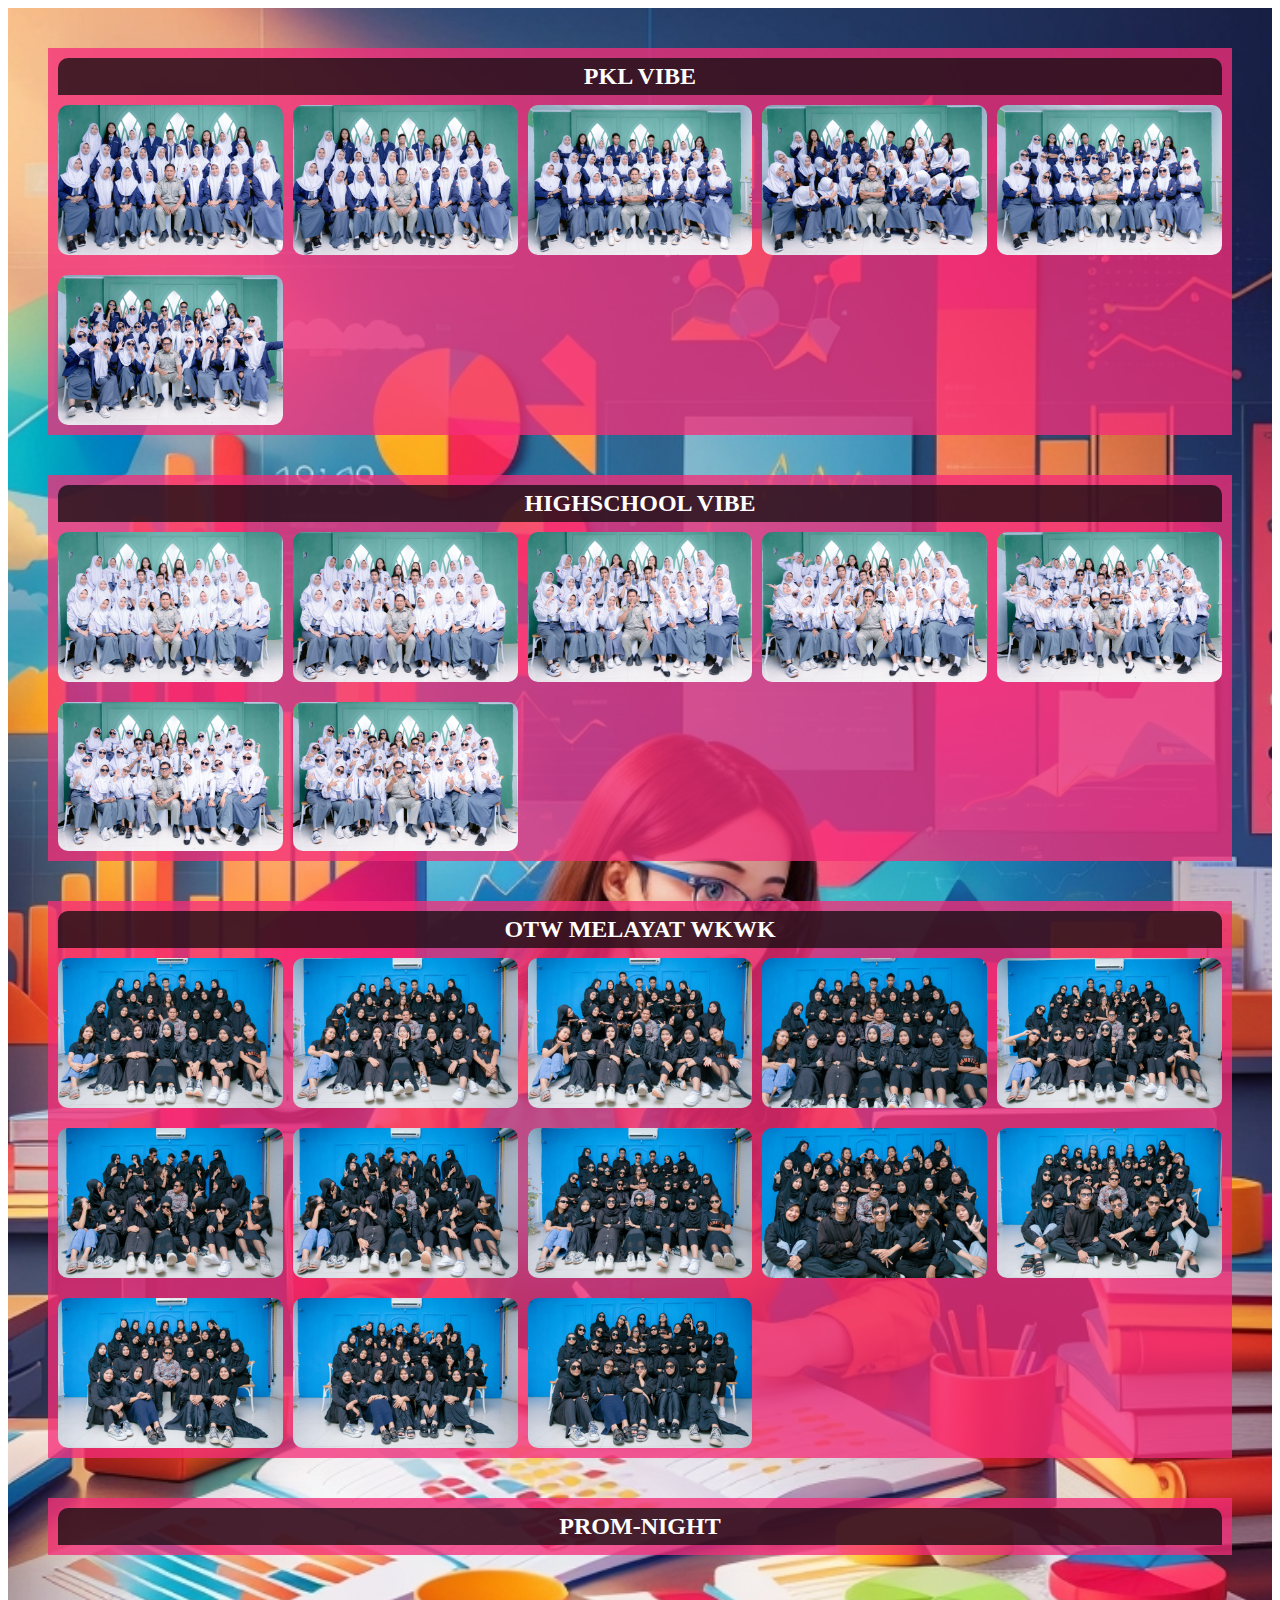
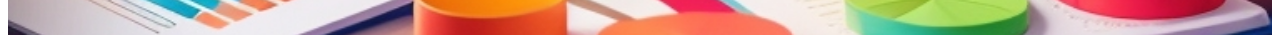
==== Galery Foto.html @ aac5f139 "Add files via upload" ====
<!DOCTYPE html>
<html lang="en">
<head>
    <meta charset="UTF-8">
    <meta name="viewport" content="width=device-width, initial-scale=1.0">
    <link rel="stylesheet" href="Galery Foto.css" />
    <title>Memories of SMK - Photo Gallery</title>
</head>
<body>
    <section class="photo-gallery">
        <div class="gallery-section" id="pkl-vibes">
            <h2>PKL VIBE</h2>
            <div class="image-container">
                <img src="IMG_5444.jpg" alt="Image 1">
                <img src="IMG_5445.jpg" alt="Image 2">
                <img src="IMG_5446.jpg" alt="Image 3">
                <img src="IMG_5447.jpg" alt="Image 1">
                <img src="IMG_5448.jpg" alt="Image 2">
                <img src="IMG_5449.jpg" alt="Image 3">
                <!-- Add your PKL Vibes images here -->
            </div>
        </div>
        <div class="gallery-section" id="highschool-vibes">
            <h2>HIGHSCHOOL VIBE</h2>
            <div class="image-container">
                <img src="IMG_5452.jpg" alt="Image 3">
                <img src="IMG_5450.jpg" alt="Image 1">
                <img src="IMG_5455.jpg" alt="Image 1">
                <img src="IMG_5456.jpg" alt="Image 2">
                <img src="IMG_5457.jpg" alt="Image 3">
                <img src="IMG_5458.jpg" alt="Image 1">
                <img src="IMG_5460.jpg" alt="Image 1">
                <!-- Add your Highschool Vibes images here -->
            </div>
        </div>
        <div class="gallery-section" id="mafia-theme">
            <h2>OTW MELAYAT WKWK</h2>
            <div class="image-container">
                <img src="IMG_5478.jpg" alt="Image 3">
                <img src="IMG_5480.jpg" alt="Image 3">
                <img src="IMG_5481.jpg" alt="Image 1">
                <img src="IMG_5482.jpg" alt="Image 2">
                <img src="IMG_5483.jpg" alt="Image 3">
                <img src="IMG_5484.jpg" alt="Image 1">
                <img src="IMG_5485.jpg" alt="Image 2">
                <img src="IMG_5486.jpg" alt="Image 3">
                <img src="IMG_5489.jpg" alt="Image 1">
                <img src="IMG_5488.jpg" alt="Image 1">
                <img src="IMG_5491.jpg" alt="Image 1">
                <img src="IMG_5493.jpg" alt="Image 1">
                <img src="IMG_5494.jpg" alt="Image 1">
                <!-- Add your Mafia Theme images here -->
            </div>
        </div>
        <div class="gallery-section" id="prom-night">
            <h2>PROM-NIGHT</h2>
            <div class="image-container">
                <!-- Add your Prom-Night images here -->
            </div>
        </div>
    </section>
    <script src="Galery Foto.js" />
</body>
</html>
---- Galery Foto.css ----
/* Styling for photo gallery */
.photo-gallery {
    padding: 40px;
    background-image: url('DreamShaper\ woman.jpg') ;
    background-size: cover;
    background-repeat: no-repeat;
    background-position: center top;
    background-attachment: fixed;
    min-height: 100vh;
}

/* ... Styling for photo gallery .. */

.gallery-section {
    text-align: center;
    margin-bottom: 40px;
    background-color: #f52d79c4; /* Add a background color */
    padding: 10px; /* Add some padding around the title */
}

.gallery-section h2 {
    font-size: 24px;
    font-family: cursive;
    margin-bottom: 10px;
    background-color: #0b0c0cbe; /* Add a different background color to the title */
    color: white; /* Set the text color for better visibility */
    padding: 5px 10px;/* Add padding to the title to separate from the background */
    margin: 0;
    border-top-left-radius: 10px; /* Add border radius to top left corner */
    border-top-right-radius: 10px;
}

/* ... Rest of the CSS ... */


.image-container {
    display: grid;
    grid-template-columns: repeat(auto-fit, minmax(200px, 1fr));
    gap: 10px;
}

.image-container img {
    max-width: 100%;
    height: auto;
    cursor: pointer;
    border-radius: 10px; /* Add border radius to create curved edges */
    margin-top: 10px; 
}

/* Styling for full-screen image overlay */
.overlay {
    display: none;
    position: fixed;
    top: 0;
    left: 0;
    width: 100%;
    height: 100%;
    background-color: rgba(0, 0, 0, 0.9);
    align-items: center;
    justify-content: center;
    z-index: 999;
}

.overlay img {
    max-width: 90%;
    max-height: 80%;
}

/* Styling for responsive layout */
@media screen and (max-width: 768px) {
    .image-container {
        grid-template-columns: repeat(auto-fit, minmax(150px, 1fr));
    }
}
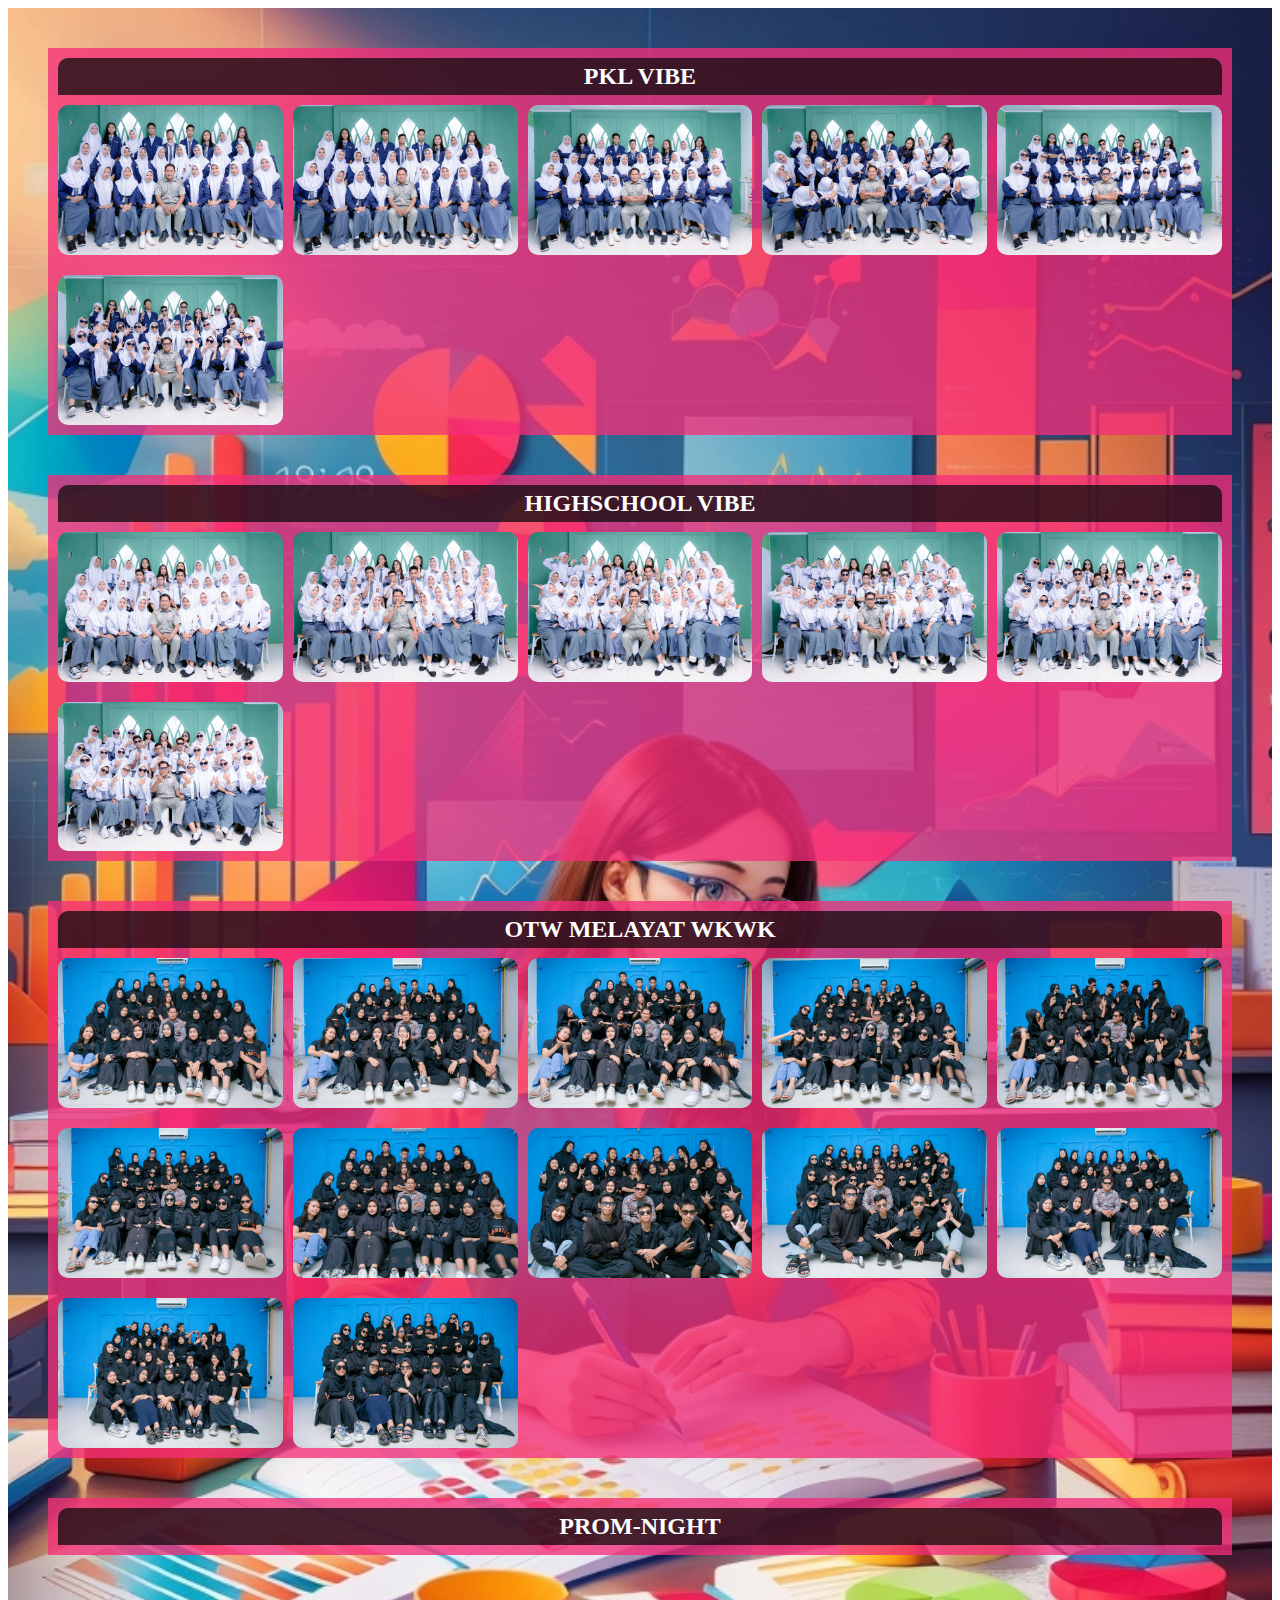
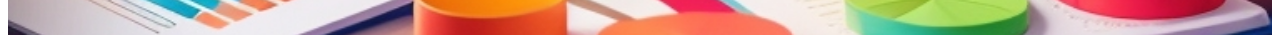
==== commit 893de373: "Add files via upload" ====
--- a/Galery Foto.html
+++ b/Galery Foto.html
@@ -23,7 +23,6 @@
         <div class="gallery-section" id="highschool-vibes">
             <h2>HIGHSCHOOL VIBE</h2>
             <div class="image-container">
-                <img src="IMG_5452.jpg" alt="Image 3">
                 <img src="IMG_5450.jpg" alt="Image 1">
                 <img src="IMG_5455.jpg" alt="Image 1">
                 <img src="IMG_5456.jpg" alt="Image 2">
@@ -39,11 +38,10 @@
                 <img src="IMG_5478.jpg" alt="Image 3">
                 <img src="IMG_5480.jpg" alt="Image 3">
                 <img src="IMG_5481.jpg" alt="Image 1">
-                <img src="IMG_5482.jpg" alt="Image 2">
                 <img src="IMG_5483.jpg" alt="Image 3">
                 <img src="IMG_5484.jpg" alt="Image 1">
-                <img src="IMG_5485.jpg" alt="Image 2">
                 <img src="IMG_5486.jpg" alt="Image 3">
+                <img src="IMG_5482.jpg" alt="Image 2">
                 <img src="IMG_5489.jpg" alt="Image 1">
                 <img src="IMG_5488.jpg" alt="Image 1">
                 <img src="IMG_5491.jpg" alt="Image 1">
--- a/Galery Foto.css
+++ b/Galery Foto.css
@@ -7,6 +7,8 @@
     background-position: center top;
     background-attachment: fixed;
     min-height: 100vh;
+    grid-template-columns: repeat(auto-fill, minmax(200px, 1fr));
+  gap: 10px
 }
 
 /* ... Styling for photo gallery .. */
@@ -67,8 +69,8 @@
 }
 
 /* Styling for responsive layout */
-@media screen and (max-width: 768px) {
+@media (max-width: 500px) {
     .image-container {
-        grid-template-columns: repeat(auto-fit, minmax(150px, 1fr));
+      grid-template-columns: repeat(2, 1fr);
     }
-}
+  }
